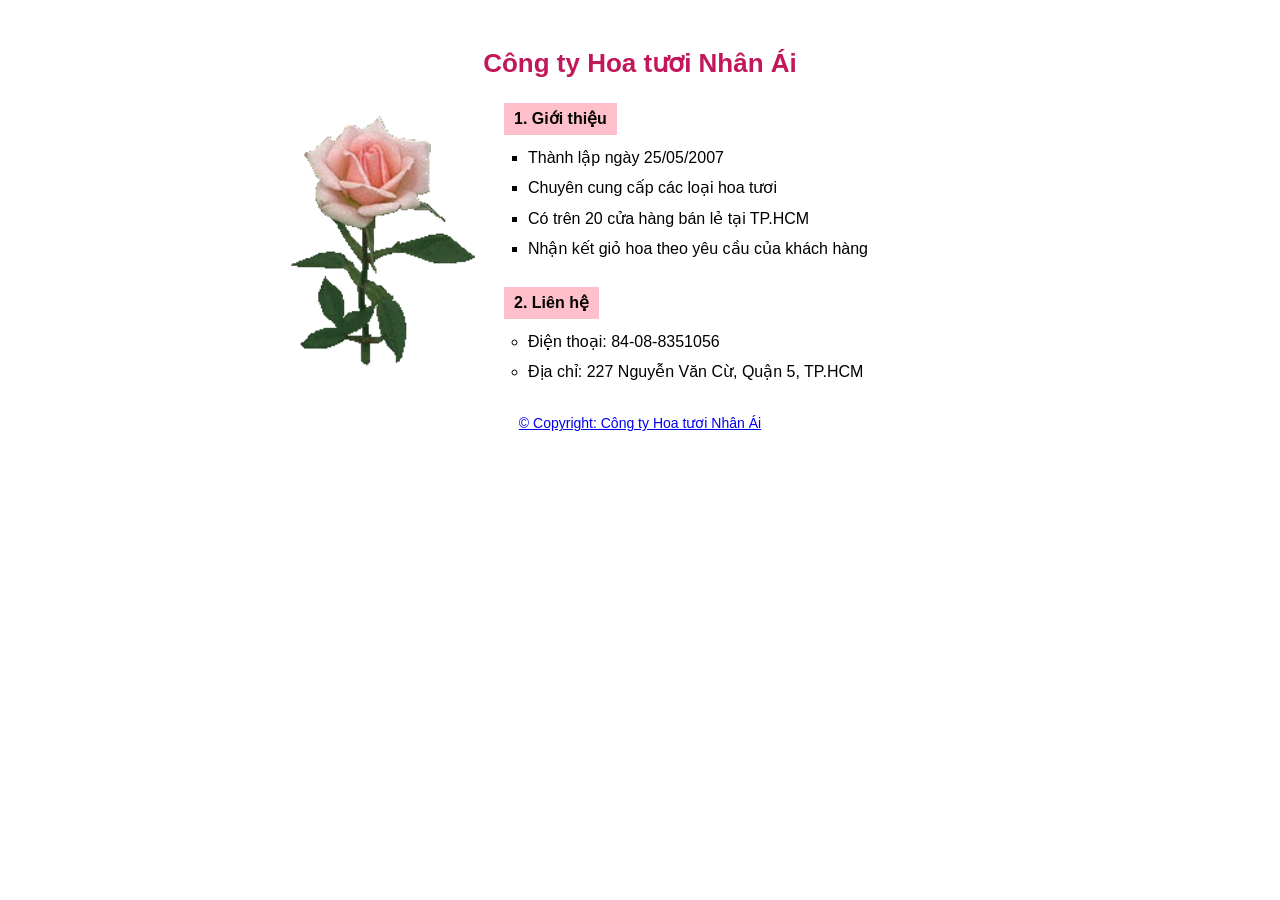
==== ex05/index.html @ a8914745 "Add files via upload" ====
<!DOCTYPE html>
<html lang="vi">
<head>
  <meta charset="UTF-8">
  <meta name="viewport" content="width=device-width, initial-scale=1.0">
  <title>Công ty Hoa tươi Nhân Ái</title>
  <style>
    * {
      box-sizing: border-box;
    }

    body {
      margin: 0;
      padding: 48px 24px;
      font-family: Arial, Helvetica, sans-serif;
      font-size: 16px;
      color: #000;
      background: #fff;
    }

    h1 {
      margin: 0 0 24px;
      color: #C2185B;
      font-size: 26px;
      text-align: center;
    }

    .bo-cuc-2-cot {
      display: grid;
      grid-template-columns: 220px 1fr;
      gap: 24px;
      align-items: start;
      max-width: 760px;
      margin: 0 auto;
    }

    .cot-trai img {
      display: block;
      width: 220px;
      max-width: 100%;
      height: auto;
    }

    .nhan-tieu-de {
      display: inline-block;
      margin: 0 0 8px;
      padding: 4px 10px;
      background: #FFC0CB;
      font-size: 16px;
      line-height: 1.5;
    }

    .ds-vuong,
    .ds-tron {
      margin: 0;
      padding-left: 24px;
      line-height: 1.9;
    }

    .ds-vuong {
      list-style-type: square;
    }

    .ds-tron {
      list-style-type: circle;
    }

    .muc-lien-he {
      margin-top: 22px;
    }

    footer {
      max-width: 760px;
      margin: 28px auto 0;
      text-align: center;
      font-size: 14px;
    }

    footer a {
      color: #0000EE;
      text-decoration: underline;
    }
  </style>
</head>
<body id="top">
  <header>
    <h1>Công ty Hoa tươi Nhân Ái</h1>
  </header>

  <main class="bo-cuc-2-cot">
    <div class="cot-trai">
      <img src="images/Rose.gif" alt="Ảnh hoa hồng">
    </div>

    <div class="cot-phai">
      <section aria-labelledby="tieu-de-gioi-thieu">
        <h2 class="nhan-tieu-de" id="tieu-de-gioi-thieu">1. Giới thiệu</h2>
        <ul class="ds-vuong">
          <li>Thành lập ngày 25/05/2007</li>
          <li>Chuyên cung cấp các loại hoa tươi</li>
          <li>Có trên 20 cửa hàng bán lẻ tại TP.HCM</li>
          <li>Nhận kết giỏ hoa theo yêu cầu của khách hàng</li>
        </ul>
      </section>

      <section class="muc-lien-he" aria-labelledby="tieu-de-lien-he">
        <h2 class="nhan-tieu-de" id="tieu-de-lien-he">2. Liên hệ</h2>
        <ul class="ds-tron">
          <li>Điện thoại: 84-08-8351056</li>
          <li>Địa chỉ: 227 Nguyễn Văn Cừ, Quận 5, TP.HCM</li>
        </ul>
      </section>
    </div>
  </main>

  <footer>
    <a href="#top">&copy; Copyright: Công ty Hoa tươi Nhân Ái</a>
  </footer>
</body>
</html>
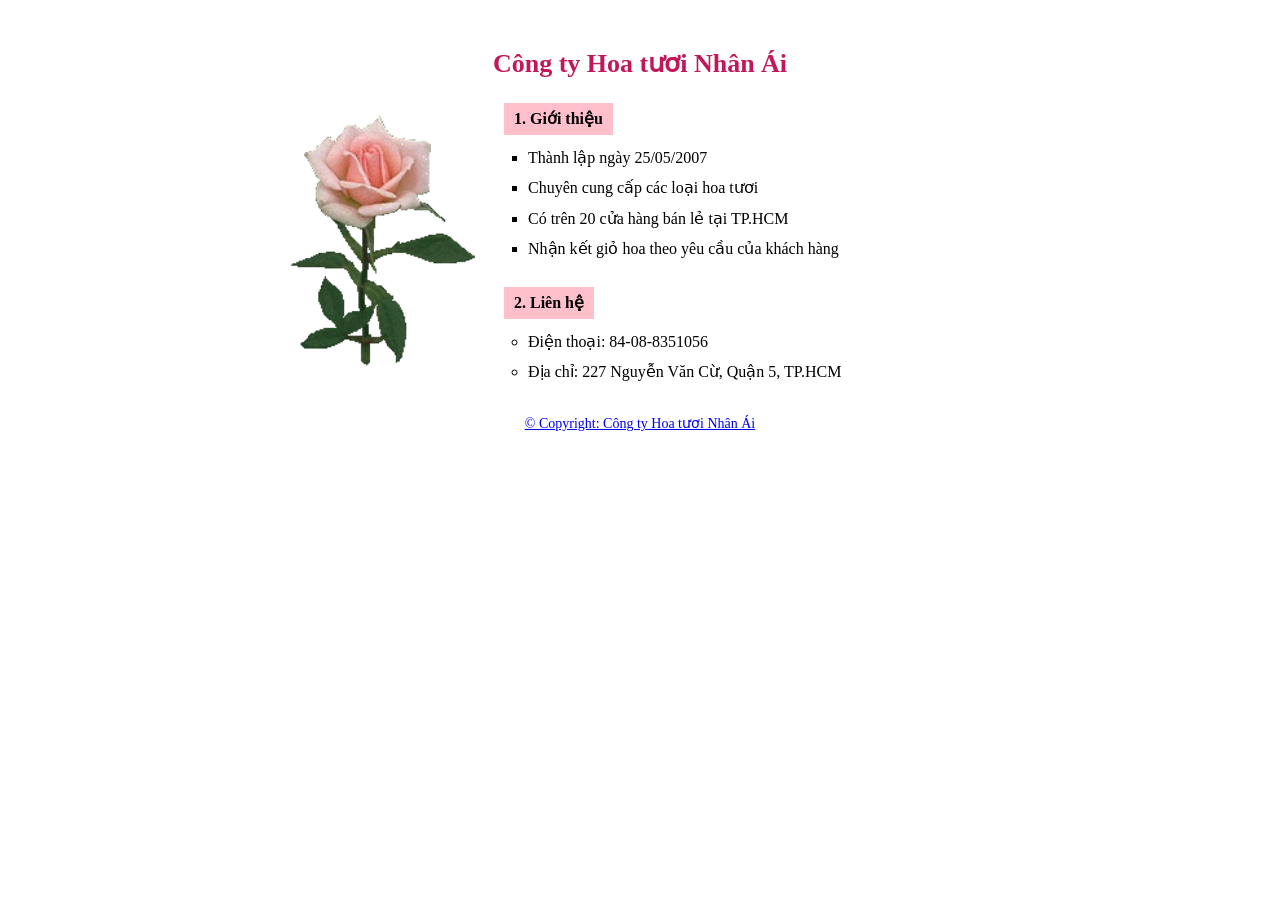
==== commit 9cb9d638: "Update index.html" ====
--- a/ex05/index.html
+++ b/ex05/index.html
@@ -12,7 +12,7 @@
     body {
       margin: 0;
       padding: 48px 24px;
-      font-family: Arial, Helvetica, sans-serif;
+      font-family: "Times New Roman", Times, serif;
       font-size: 16px;
       color: #000;
       background: #fff;
@@ -117,4 +117,4 @@
     <a href="#top">&copy; Copyright: Công ty Hoa tươi Nhân Ái</a>
   </footer>
 </body>
-</html>+</html>
